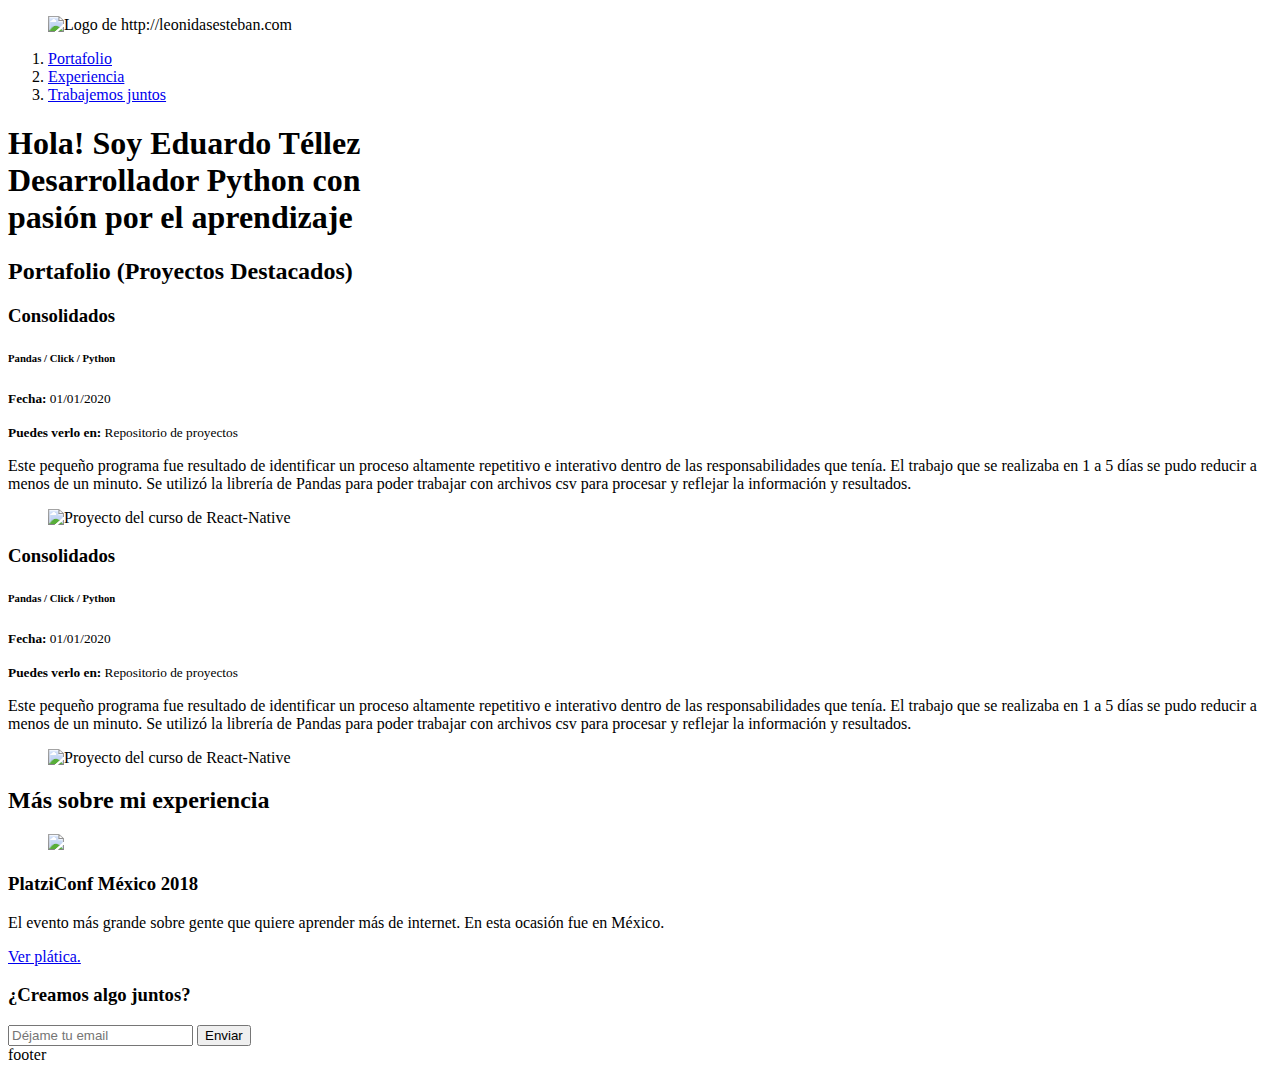
==== desarrollo_web_online/index.html @ 4b77bdbc "Completando el contenido y links del sitio" ====
<!DOCTYPE html>
<html lang="es">
  <head>
    <meta charset="UTF-8" />
      <title>Eduardo Téllez</title>
      <link rel="icon" type="image/png" href="images/favicon.png" />
      <link href="https://fonts.googleapis.com/css2?family=Fjalla+One&family=Source+Sans+Pro&display=swap" rel="stylesheet">
      <link rel="stylesheet" href="css/estilos.css">
  </head>
  <body>
    <div class="flexbox">
      <div class="box"></div>
      <div class="box"></div>
      <div class="box"></div>
      <div class="box"></div>
      <div class="box"></div>
      <div class="box"></div>
      <div class="box"></div>
      <div class="box"></div>
    </div>
    <header class="header">
      <div>
        <figure>
          <img class="logo" src="images/logo.png" alt="Logo de http://leonidasesteban.com" />
        </figure>
        <nav class="menu">
          <ol>
            <li>
              <a class="link" href="#portafolio">Portafolio</a>
            </li>
            <li>
              <a class="link" href="#eventos">Experiencia</a>
            </li>
            <li>
              <a class="link" href="#contacto">Trabajemos juntos</a>
            </li>
          </ol>
        </nav>
      </div>
    </header>
        <section class="hero">
          <h1>
            Hola! Soy <strong>Eduardo Téllez</strong> <br> Desarrollador <strong>Python</strong> con <br> pasión por el <strong>aprendizaje</strong>
          </h1>
          <!-- <img src="images/hero.jpg" width="500" height="300" alt="Imagen principal del sitio"> -->
        </section>
        <section id="portafolio" class="portfolio">
          <h2>Portafolio (Proyectos Destacados)</h2>
          <article class="project">
            <div class="project-details">
              <h3 class="project-title">Consolidados</h3>
              <h6 class="project-resources">Pandas / Click / Python</h6>
              <p class="project-date"><small><strong>Fecha:</strong> 01/01/2020</small></p>
              <p class="project-url"><small><strong>Puedes verlo en:</strong> Repositorio de proyectos</small></p>
              <p class="project-description">Este pequeño programa fue resultado de identificar
                  un proceso altamente repetitivo e interativo dentro
                  de las responsabilidades que tenía. El trabajo que
                  se realizaba en 1 a 5 días se pudo reducir a menos de
                  un minuto.
                  Se utilizó la librería de Pandas para poder trabajar
                  con archivos csv para procesar y reflejar la
                  información y resultados.</p>
            </div>
            <figure class="project-imageContainer">
              <img class="project-image" width="500" src="images/platzi-video-react-native.png" alt="Proyecto del curso de React-Native" />
            </figure>
        </article>
        <article class="project">
          <div class="project-details">
            <h3 class="project-title">Consolidados</h3>
            <h6 class="project-resources">Pandas / Click / Python</h6>
            <p class="project-date"><small><strong>Fecha:</strong> 01/01/2020</small></p>
            <p class="project-url"><small><strong>Puedes verlo en:</strong> Repositorio de proyectos</small></p>
            <p class="project-description">Este pequeño programa fue resultado de identificar
                un proceso altamente repetitivo e interativo dentro
                de las responsabilidades que tenía. El trabajo que
                se realizaba en 1 a 5 días se pudo reducir a menos de
                un minuto.
                Se utilizó la librería de Pandas para poder trabajar
                con archivos csv para procesar y reflejar la
                información y resultados.</p>
          </div>
          <figure class="project-imageContainer">
            <img class="project-image" width="500" src="images/platzi-video-react-native.png" alt="Proyecto del curso de React-Native" />
          </figure>
        </article>
        </section>
        <section id="eventos">
            <h2>Más sobre mi experiencia</h2>
            <article class="event">
                <figure class="event-imageContainer">
                    <img class="event-image" src="images/platzi-conf.jpg" width="500"  />
                </figure>
                <h3 class="event-title">PlatziConf México 2018</h3>
                <p class="event-description">El evento más grande sobre gente que quiere aprender más de internet. En esta ocasión fue en México.</p>
                <a class="event-link" href="https://youtube.com/watch?v=BIS7cWGgJg0" target="_blank" />Ver plática.</a>
            </article>
        </section>
        <section id="contacto" class="contact">
          <form action="/suscripcion/" class="form-email">
            <h3>¿Creamos algo juntos?</h3>
            <input type="text" placeholder="Déjame tu email" id="email">
            <button>Enviar</button>
          </form>
        </section>
        <footer class="footer">footer</footer>
    </body>
</html>
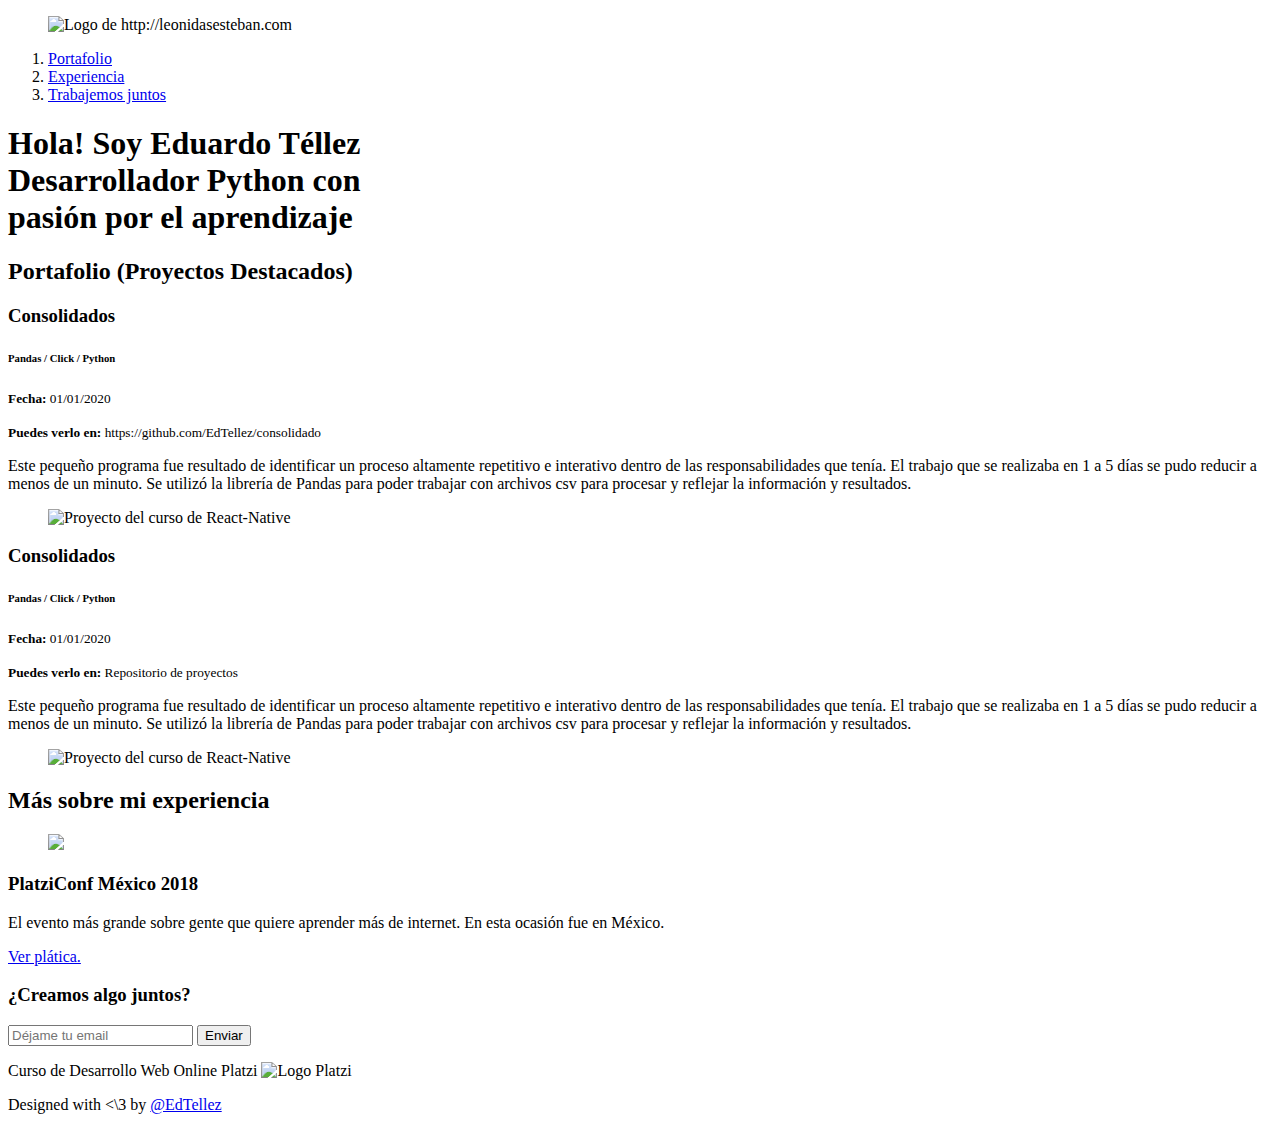
==== commit 57e353d9: "Listo los estilos del portafolio" ====
--- a/desarrollo_web_online/index.html
+++ b/desarrollo_web_online/index.html
@@ -8,35 +8,23 @@
       <link rel="stylesheet" href="css/estilos.css">
   </head>
   <body>
-    <div class="flexbox">
-      <div class="box"></div>
-      <div class="box"></div>
-      <div class="box"></div>
-      <div class="box"></div>
-      <div class="box"></div>
-      <div class="box"></div>
-      <div class="box"></div>
-      <div class="box"></div>
-    </div>
     <header class="header">
-      <div>
-        <figure>
-          <img class="logo" src="images/logo.png" alt="Logo de http://leonidasesteban.com" />
-        </figure>
-        <nav class="menu">
-          <ol>
-            <li>
-              <a class="link" href="#portafolio">Portafolio</a>
-            </li>
-            <li>
-              <a class="link" href="#eventos">Experiencia</a>
-            </li>
-            <li>
-              <a class="link" href="#contacto">Trabajemos juntos</a>
-            </li>
-          </ol>
-        </nav>
-      </div>
+      <figure class="logo" >
+        <img src="images/logo.png" height="50" alt="Logo de http://leonidasesteban.com" />
+      </figure>
+      <nav class="menu">
+        <ol>
+          <li>
+            <a class="link" href="#portafolio">Portafolio</a>
+          </li>
+          <li>
+            <a class="link" href="#eventos">Experiencia</a>
+          </li>
+          <li>
+            <a class="link" href="#contacto">Trabajemos juntos</a>
+          </li>
+        </ol>
+      </nav>
     </header>
         <section class="hero">
           <h1>
@@ -51,7 +39,7 @@
               <h3 class="project-title">Consolidados</h3>
               <h6 class="project-resources">Pandas / Click / Python</h6>
               <p class="project-date"><small><strong>Fecha:</strong> 01/01/2020</small></p>
-              <p class="project-url"><small><strong>Puedes verlo en:</strong> Repositorio de proyectos</small></p>
+              <p class="project-url"><small><strong>Puedes verlo en: </strong>https://github.com/EdTellez/consolidado</small></p>
               <p class="project-description">Este pequeño programa fue resultado de identificar
                   un proceso altamente repetitivo e interativo dentro
                   de las responsabilidades que tenía. El trabajo que
@@ -103,6 +91,15 @@
             <button>Enviar</button>
           </form>
         </section>
-        <footer class="footer">footer</footer>
+        <footer class="footer">
+          <div>
+            <p>Curso de Desarrollo Web Online Platzi <img src="images/platzi.png" width="80" alt="Logo Platzi"></p>
+          </div>
+          <div>
+            <p>
+              Designed with <\3 by <a href="https://twitter.com/EdTllz">@EdTellez</a>
+            </p>
+          </div>
+        </footer>
     </body>
 </html>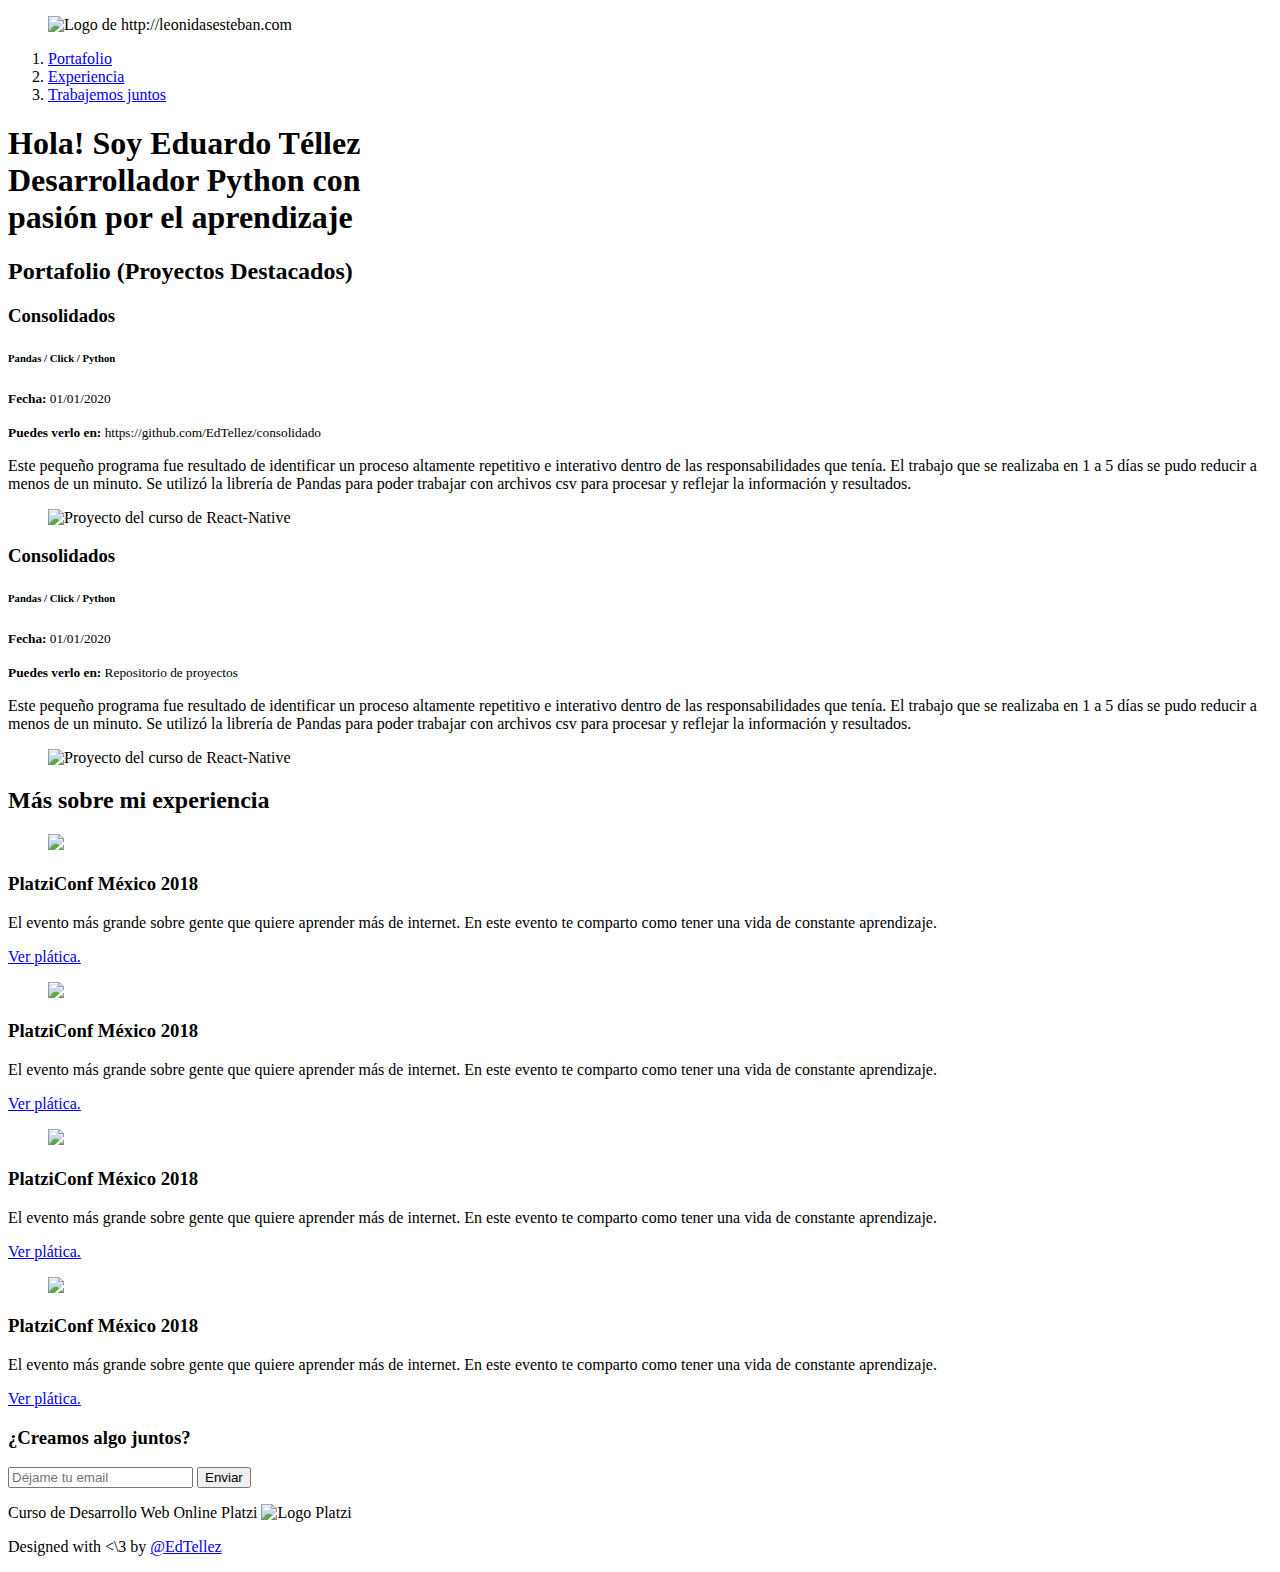
==== commit b3a67f39: "Listo los estilos y formato de seccion de eventos" ====
--- a/desarrollo_web_online/index.html
+++ b/desarrollo_web_online/index.html
@@ -40,14 +40,15 @@
               <h6 class="project-resources">Pandas / Click / Python</h6>
               <p class="project-date"><small><strong>Fecha:</strong> 01/01/2020</small></p>
               <p class="project-url"><small><strong>Puedes verlo en: </strong>https://github.com/EdTellez/consolidado</small></p>
-              <p class="project-description">Este pequeño programa fue resultado de identificar
-                  un proceso altamente repetitivo e interativo dentro
-                  de las responsabilidades que tenía. El trabajo que
-                  se realizaba en 1 a 5 días se pudo reducir a menos de
-                  un minuto.
-                  Se utilizó la librería de Pandas para poder trabajar
-                  con archivos csv para procesar y reflejar la
-                  información y resultados.</p>
+              <p class="project-description">
+                Este pequeño programa fue resultado de identificar
+                un proceso altamente repetitivo e interativo dentro
+                de las responsabilidades que tenía. El trabajo que
+                se realizaba en 1 a 5 días se pudo reducir a menos de
+                un minuto.
+                Se utilizó la librería de Pandas para poder trabajar
+                con archivos csv para procesar y reflejar la
+                información y resultados.</p>
             </div>
             <figure class="project-imageContainer">
               <img class="project-image" width="500" src="images/platzi-video-react-native.png" alt="Proyecto del curso de React-Native" />
@@ -73,16 +74,48 @@
           </figure>
         </article>
         </section>
-        <section id="eventos">
-            <h2>Más sobre mi experiencia</h2>
+        <h2 class="event-list-title">Más sobre mi experiencia</h2>
+        <section id="eventos" class="event-list">
             <article class="event">
                 <figure class="event-imageContainer">
                     <img class="event-image" src="images/platzi-conf.jpg" width="500"  />
                 </figure>
+                <div class="event-detail">
+                  <h3 class="event-title">PlatziConf México 2018</h3>
+                  <p class="event-description">El evento más grande sobre gente que quiere aprender más de internet. En este evento te comparto como tener una vida de constante aprendizaje.</p>
+                  <a class="event-url" href="https://youtube.com/watch?v=BIS7cWGgJg0" target="_blank" />Ver plática.</a>
+                </div>
+            </article>
+            <article class="event">
+              <figure class="event-imageContainer">
+                  <img class="event-image" src="images/platzi-conf.jpg" width="500"  />
+              </figure>
+              <div class="event-detail">
                 <h3 class="event-title">PlatziConf México 2018</h3>
-                <p class="event-description">El evento más grande sobre gente que quiere aprender más de internet. En esta ocasión fue en México.</p>
-                <a class="event-link" href="https://youtube.com/watch?v=BIS7cWGgJg0" target="_blank" />Ver plática.</a>
-            </article>
+                <p class="event-description">El evento más grande sobre gente que quiere aprender más de internet. En este evento te comparto como tener una vida de constante aprendizaje.</p>
+                <a class="event-url" href="https://youtube.com/watch?v=BIS7cWGgJg0" target="_blank" />Ver plática.</a>
+              </div>
+          </article>
+          <article class="event">
+            <figure class="event-imageContainer">
+                <img class="event-image" src="images/platzi-conf.jpg" width="500"  />
+            </figure>
+            <div class="event-detail">
+              <h3 class="event-title">PlatziConf México 2018</h3>
+              <p class="event-description">El evento más grande sobre gente que quiere aprender más de internet. En este evento te comparto como tener una vida de constante aprendizaje.</p>
+              <a class="event-url" href="https://youtube.com/watch?v=BIS7cWGgJg0" target="_blank" />Ver plática.</a>
+            </div>
+        </article>
+        <article class="event">
+          <figure class="event-imageContainer">
+              <img class="event-image" src="images/platzi-conf.jpg" width="500"  />
+          </figure>
+          <div class="event-detail">
+            <h3 class="event-title">PlatziConf México 2018</h3>
+            <p class="event-description">El evento más grande sobre gente que quiere aprender más de internet. En este evento te comparto como tener una vida de constante aprendizaje.</p>
+            <a class="event-url" href="https://youtube.com/watch?v=BIS7cWGgJg0" target="_blank" />Ver plática.</a>
+          </div>
+        </article>
         </section>
         <section id="contacto" class="contact">
           <form action="/suscripcion/" class="form-email">
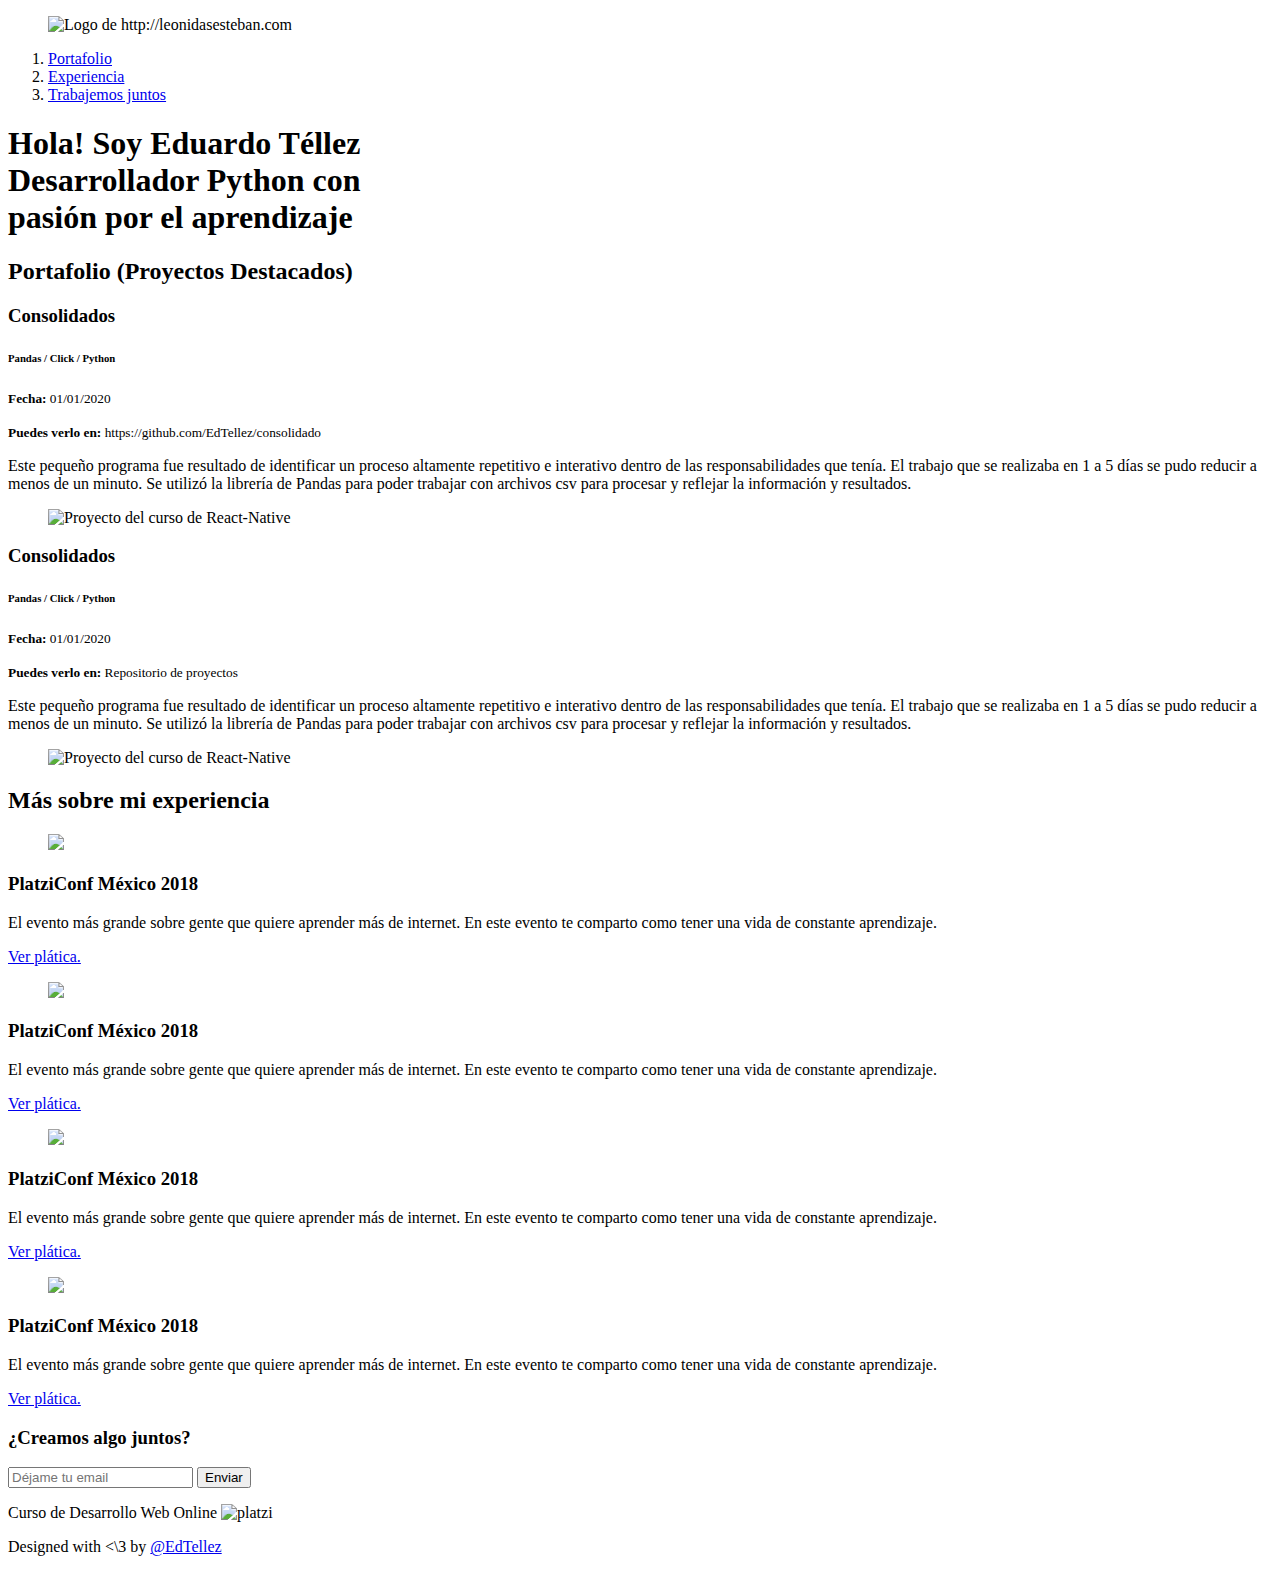
==== commit fc566f45: "Estilos en la seccion de contacto" ====
--- a/desarrollo_web_online/index.html
+++ b/desarrollo_web_online/index.html
@@ -76,17 +76,7 @@
         </section>
         <h2 class="event-list-title">Más sobre mi experiencia</h2>
         <section id="eventos" class="event-list">
-            <article class="event">
-                <figure class="event-imageContainer">
-                    <img class="event-image" src="images/platzi-conf.jpg" width="500"  />
-                </figure>
-                <div class="event-detail">
-                  <h3 class="event-title">PlatziConf México 2018</h3>
-                  <p class="event-description">El evento más grande sobre gente que quiere aprender más de internet. En este evento te comparto como tener una vida de constante aprendizaje.</p>
-                  <a class="event-url" href="https://youtube.com/watch?v=BIS7cWGgJg0" target="_blank" />Ver plática.</a>
-                </div>
-            </article>
-            <article class="event">
+          <article class="event">
               <figure class="event-imageContainer">
                   <img class="event-image" src="images/platzi-conf.jpg" width="500"  />
               </figure>
@@ -98,24 +88,34 @@
           </article>
           <article class="event">
             <figure class="event-imageContainer">
-                <img class="event-image" src="images/platzi-conf.jpg" width="500"  />
+              <img class="event-image" src="images/platzi-conf.jpg" width="500"  />
             </figure>
             <div class="event-detail">
               <h3 class="event-title">PlatziConf México 2018</h3>
               <p class="event-description">El evento más grande sobre gente que quiere aprender más de internet. En este evento te comparto como tener una vida de constante aprendizaje.</p>
               <a class="event-url" href="https://youtube.com/watch?v=BIS7cWGgJg0" target="_blank" />Ver plática.</a>
             </div>
-        </article>
-        <article class="event">
-          <figure class="event-imageContainer">
+          </article>
+          <article class="event">
+            <figure class="event-imageContainer">
               <img class="event-image" src="images/platzi-conf.jpg" width="500"  />
-          </figure>
-          <div class="event-detail">
-            <h3 class="event-title">PlatziConf México 2018</h3>
-            <p class="event-description">El evento más grande sobre gente que quiere aprender más de internet. En este evento te comparto como tener una vida de constante aprendizaje.</p>
-            <a class="event-url" href="https://youtube.com/watch?v=BIS7cWGgJg0" target="_blank" />Ver plática.</a>
-          </div>
-        </article>
+            </figure>
+            <div class="event-detail">
+              <h3 class="event-title">PlatziConf México 2018</h3>
+              <p class="event-description">El evento más grande sobre gente que quiere aprender más de internet. En este evento te comparto como tener una vida de constante aprendizaje.</p>
+              <a class="event-url" href="https://youtube.com/watch?v=BIS7cWGgJg0" target="_blank" />Ver plática.</a>
+            </div>
+          </article>
+          <article class="event">
+            <figure class="event-imageContainer">
+              <img class="event-image" src="images/platzi-conf.jpg" width="500"  />
+            </figure>
+            <div class="event-detail">
+              <h3 class="event-title">PlatziConf México 2018</h3>
+              <p class="event-description">El evento más grande sobre gente que quiere aprender más de internet. En este evento te comparto como tener una vida de constante aprendizaje.</p>
+              <a class="event-url" href="https://youtube.com/watch?v=BIS7cWGgJg0" target="_blank" />Ver plática.</a>
+            </div>
+          </article>
         </section>
         <section id="contacto" class="contact">
           <form action="/suscripcion/" class="form-email">
@@ -123,10 +123,16 @@
             <input type="text" placeholder="Déjame tu email" id="email">
             <button>Enviar</button>
           </form>
+          <div class="social">
+            <a href="https://twitter.com/EdTllz" class="social-link twitter"></a>
+            <a href="https://www.facebook.com/EdTllz" class="social-link facebook"></a>
+            <a href="https://github.com/EdTellez" class="social-link github"></a>
+            <a href="https://www.instagram.com/EdTllz/" class="social-link instagram"></a>
+          </div>
         </section>
         <footer class="footer">
           <div>
-            <p>Curso de Desarrollo Web Online Platzi <img src="images/platzi.png" width="80" alt="Logo Platzi"></p>
+            <p>Curso de Desarrollo Web Online <img src="images/platzi.png" width="80" alt="platzi"></p>
           </div>
           <div>
             <p>
@@ -135,4 +141,4 @@
           </div>
         </footer>
     </body>
-</html>+</html>
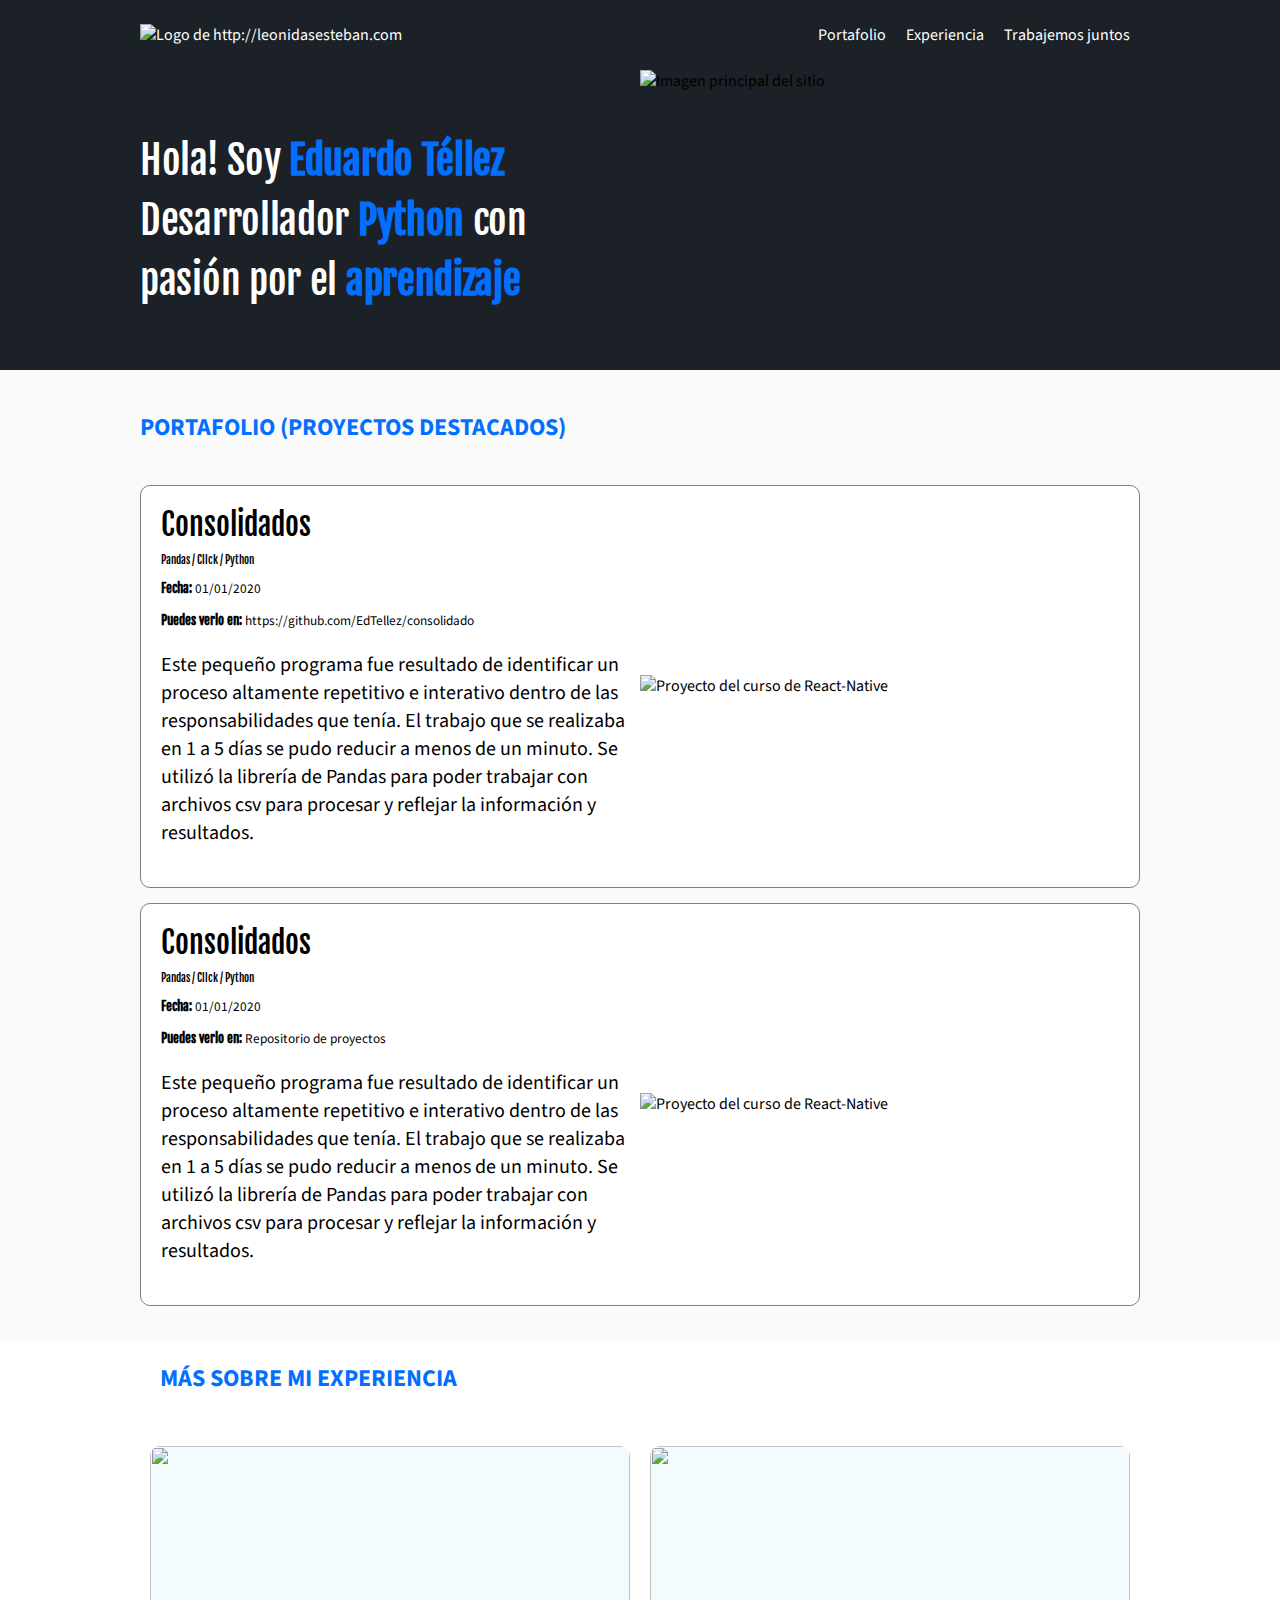
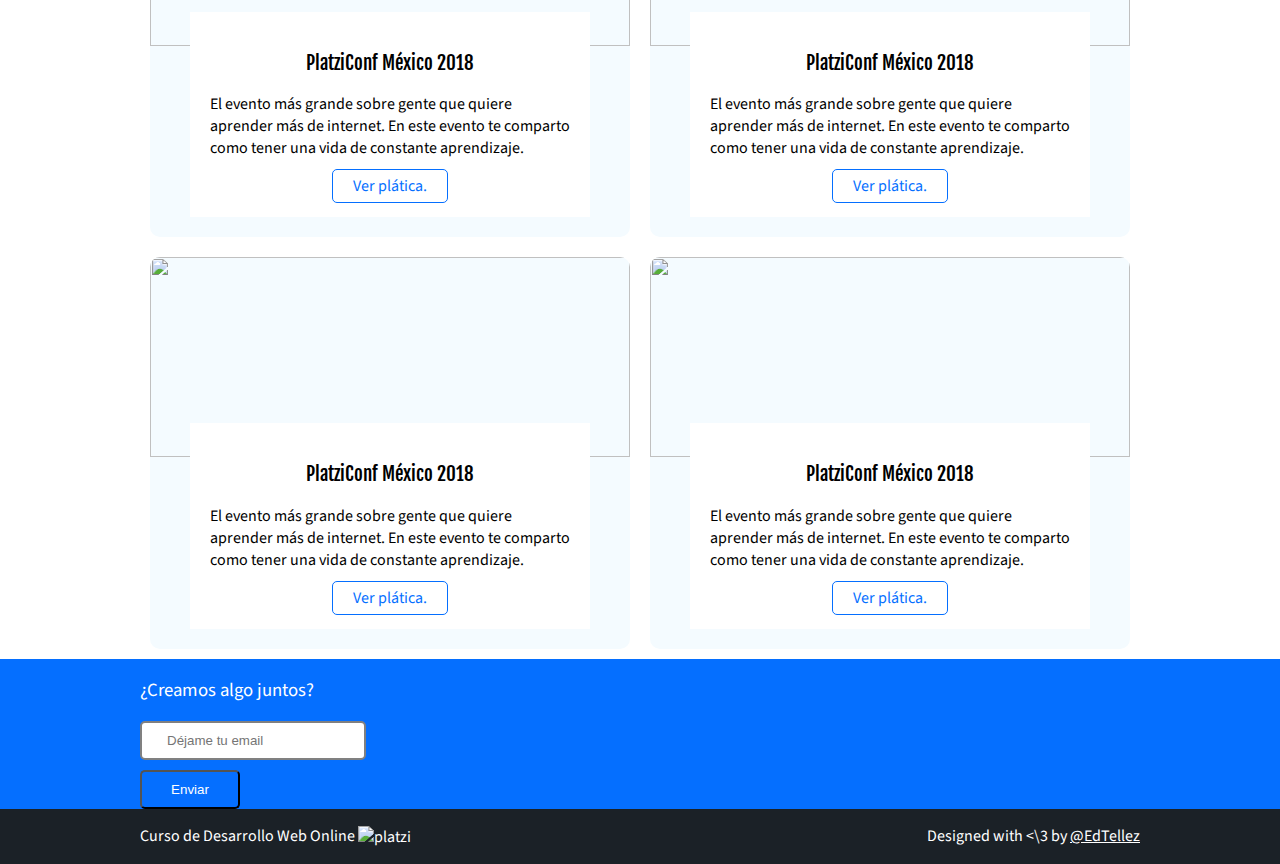
==== commit 39e24e5c: "Terminado los ajustes de contenido y estilos" ====
--- a/desarrollo_web_online/index.html
+++ b/desarrollo_web_online/index.html
@@ -9,135 +9,149 @@
   </head>
   <body>
     <header class="header">
-      <figure class="logo" >
-        <img src="images/logo.png" height="50" alt="Logo de http://leonidasesteban.com" />
-      </figure>
-      <nav class="menu">
-        <ol>
-          <li>
-            <a class="link" href="#portafolio">Portafolio</a>
-          </li>
-          <li>
-            <a class="link" href="#eventos">Experiencia</a>
-          </li>
-          <li>
-            <a class="link" href="#contacto">Trabajemos juntos</a>
-          </li>
-        </ol>
-      </nav>
+      <div class="container">
+        <figure class="logo" >
+          <img src="images/logo.png" height="50" alt="Logo de http://leonidasesteban.com" />
+        </figure>
+        <nav class="menu">
+          <ol>
+            <li>
+              <a class="link" href="#portafolio">Portafolio</a>
+            </li>
+            <li>
+              <a class="link" href="#eventos">Experiencia</a>
+            </li>
+            <li>
+              <a class="link" href="#contacto">Trabajemos juntos</a>
+            </li>
+          </ol>
+        </nav>
+      </div>
     </header>
         <section class="hero">
-          <h1>
-            Hola! Soy <strong>Eduardo Téllez</strong> <br> Desarrollador <strong>Python</strong> con <br> pasión por el <strong>aprendizaje</strong>
-          </h1>
-          <!-- <img src="images/hero.jpg" width="500" height="300" alt="Imagen principal del sitio"> -->
+          <div class="container">
+            <h1>
+              Hola! Soy <strong>Eduardo Téllez</strong> <br> Desarrollador <strong>Python</strong> con <br> pasión por el <strong>aprendizaje</strong>
+            </h1>
+            <img class="hero-image" src="images/hero.jpg" width="500" height="300" alt="Imagen principal del sitio">
+          </div>
         </section>
         <section id="portafolio" class="portfolio">
-          <h2>Portafolio (Proyectos Destacados)</h2>
-          <article class="project">
-            <div class="project-details">
-              <h3 class="project-title">Consolidados</h3>
-              <h6 class="project-resources">Pandas / Click / Python</h6>
-              <p class="project-date"><small><strong>Fecha:</strong> 01/01/2020</small></p>
-              <p class="project-url"><small><strong>Puedes verlo en: </strong>https://github.com/EdTellez/consolidado</small></p>
-              <p class="project-description">
-                Este pequeño programa fue resultado de identificar
-                un proceso altamente repetitivo e interativo dentro
-                de las responsabilidades que tenía. El trabajo que
-                se realizaba en 1 a 5 días se pudo reducir a menos de
-                un minuto.
-                Se utilizó la librería de Pandas para poder trabajar
-                con archivos csv para procesar y reflejar la
-                información y resultados.</p>
+          <div class="container">
+            <h2>Portafolio (Proyectos Destacados)</h2>
+            <article class="project">
+              <div class="project-details">
+                <h3 class="project-title">Consolidados</h3>
+                <h6 class="project-resources">Pandas / Click / Python</h6>
+                <p class="project-date"><small><strong>Fecha:</strong> 01/01/2020</small></p>
+                <p class="project-url"><small><strong>Puedes verlo en: </strong>https://github.com/EdTellez/consolidado</small></p>
+                <p class="project-description">
+                  Este pequeño programa fue resultado de identificar
+                  un proceso altamente repetitivo e interativo dentro
+                  de las responsabilidades que tenía. El trabajo que
+                  se realizaba en 1 a 5 días se pudo reducir a menos de
+                  un minuto.
+                  Se utilizó la librería de Pandas para poder trabajar
+                  con archivos csv para procesar y reflejar la
+                  información y resultados.</p>
+              </div>
+              <figure class="project-imageContainer">
+                <img class="project-image" width="500" src="images/platzi-video-react-native.png" alt="Proyecto del curso de React-Native" />
+              </figure>
+            </article>
+            <article class="project">
+              <div class="project-details">
+                <h3 class="project-title">Consolidados</h3>
+                <h6 class="project-resources">Pandas / Click / Python</h6>
+                <p class="project-date"><small><strong>Fecha:</strong> 01/01/2020</small></p>
+                <p class="project-url"><small><strong>Puedes verlo en:</strong> Repositorio de proyectos</small></p>
+                <p class="project-description">Este pequeño programa fue resultado de identificar
+                    un proceso altamente repetitivo e interativo dentro
+                    de las responsabilidades que tenía. El trabajo que
+                    se realizaba en 1 a 5 días se pudo reducir a menos de
+                    un minuto.
+                    Se utilizó la librería de Pandas para poder trabajar
+                    con archivos csv para procesar y reflejar la
+                    información y resultados.</p>
+              </div>
+              <figure class="project-imageContainer">
+                <img class="project-image" width="500" src="images/platzi-video-react-native.png" alt="Proyecto del curso de React-Native" />
+              </figure>
+            </article>
+          </div>
+        </section>
+        <div class="container">
+          <h2 class="event-list-title">Más sobre mi experiencia</h2>
+        </div>
+        <section id="eventos" class="event-list">
+          <div class="container">
+              <article class="event">
+                  <figure class="event-imageContainer">
+                      <img class="event-image" src="images/platzi-conf.jpg" width="500"  />
+                  </figure>
+                  <div class="event-detail">
+                    <h3 class="event-title">PlatziConf México 2018</h3>
+                    <p class="event-description">El evento más grande sobre gente que quiere aprender más de internet. En este evento te comparto como tener una vida de constante aprendizaje.</p>
+                    <a class="event-url" href="https://youtube.com/watch?v=BIS7cWGgJg0" target="_blank" />Ver plática.</a>
+                  </div>
+              </article>
+              <article class="event">
+                <figure class="event-imageContainer">
+                  <img class="event-image" src="images/platzi-conf.jpg" width="500"  />
+                </figure>
+                <div class="event-detail">
+                  <h3 class="event-title">PlatziConf México 2018</h3>
+                  <p class="event-description">El evento más grande sobre gente que quiere aprender más de internet. En este evento te comparto como tener una vida de constante aprendizaje.</p>
+                  <a class="event-url" href="https://youtube.com/watch?v=BIS7cWGgJg0" target="_blank" />Ver plática.</a>
+                </div>
+              </article>
+              <article class="event">
+                <figure class="event-imageContainer">
+                  <img class="event-image" src="images/platzi-conf.jpg" width="500"  />
+                </figure>
+                <div class="event-detail">
+                  <h3 class="event-title">PlatziConf México 2018</h3>
+                  <p class="event-description">El evento más grande sobre gente que quiere aprender más de internet. En este evento te comparto como tener una vida de constante aprendizaje.</p>
+                  <a class="event-url" href="https://youtube.com/watch?v=BIS7cWGgJg0" target="_blank" />Ver plática.</a>
+                </div>
+              </article>
+              <article class="event">
+                <figure class="event-imageContainer">
+                  <img class="event-image" src="images/platzi-conf.jpg" width="500"  />
+                </figure>
+                <div class="event-detail">
+                  <h3 class="event-title">PlatziConf México 2018</h3>
+                  <p class="event-description">El evento más grande sobre gente que quiere aprender más de internet. En este evento te comparto como tener una vida de constante aprendizaje.</p>
+                  <a class="event-url" href="https://youtube.com/watch?v=BIS7cWGgJg0" target="_blank" />Ver plática.</a>
+                </div>
+              </article>
+            </section>
+          </div>
+        <section id="contacto" class="contact">
+          <div class="container">
+            <form action="/suscripcion/" class="form-email">
+              <h3>¿Creamos algo juntos?</h3>
+              <input type="text" placeholder="Déjame tu email" id="email">
+              <button>Enviar</button>
+            </form>
+            <div class="social">
+              <a class="social-link twitter" href="https://twitter.com/EdTllz" target="_blank"></a>
+              <a class="social-link facebook" href="https://www.facebook.com/EdTllz" target="_blank"></a>
+              <a class="social-link github" href="https://github.com/EdTellez" target="_blank"></a>
+              <a class="social-link instagram" href="https://www.instagram.com/EdTllz/" target="_blank"></a>
             </div>
-            <figure class="project-imageContainer">
-              <img class="project-image" width="500" src="images/platzi-video-react-native.png" alt="Proyecto del curso de React-Native" />
-            </figure>
-        </article>
-        <article class="project">
-          <div class="project-details">
-            <h3 class="project-title">Consolidados</h3>
-            <h6 class="project-resources">Pandas / Click / Python</h6>
-            <p class="project-date"><small><strong>Fecha:</strong> 01/01/2020</small></p>
-            <p class="project-url"><small><strong>Puedes verlo en:</strong> Repositorio de proyectos</small></p>
-            <p class="project-description">Este pequeño programa fue resultado de identificar
-                un proceso altamente repetitivo e interativo dentro
-                de las responsabilidades que tenía. El trabajo que
-                se realizaba en 1 a 5 días se pudo reducir a menos de
-                un minuto.
-                Se utilizó la librería de Pandas para poder trabajar
-                con archivos csv para procesar y reflejar la
-                información y resultados.</p>
-          </div>
-          <figure class="project-imageContainer">
-            <img class="project-image" width="500" src="images/platzi-video-react-native.png" alt="Proyecto del curso de React-Native" />
-          </figure>
-        </article>
-        </section>
-        <h2 class="event-list-title">Más sobre mi experiencia</h2>
-        <section id="eventos" class="event-list">
-          <article class="event">
-              <figure class="event-imageContainer">
-                  <img class="event-image" src="images/platzi-conf.jpg" width="500"  />
-              </figure>
-              <div class="event-detail">
-                <h3 class="event-title">PlatziConf México 2018</h3>
-                <p class="event-description">El evento más grande sobre gente que quiere aprender más de internet. En este evento te comparto como tener una vida de constante aprendizaje.</p>
-                <a class="event-url" href="https://youtube.com/watch?v=BIS7cWGgJg0" target="_blank" />Ver plática.</a>
-              </div>
-          </article>
-          <article class="event">
-            <figure class="event-imageContainer">
-              <img class="event-image" src="images/platzi-conf.jpg" width="500"  />
-            </figure>
-            <div class="event-detail">
-              <h3 class="event-title">PlatziConf México 2018</h3>
-              <p class="event-description">El evento más grande sobre gente que quiere aprender más de internet. En este evento te comparto como tener una vida de constante aprendizaje.</p>
-              <a class="event-url" href="https://youtube.com/watch?v=BIS7cWGgJg0" target="_blank" />Ver plática.</a>
-            </div>
-          </article>
-          <article class="event">
-            <figure class="event-imageContainer">
-              <img class="event-image" src="images/platzi-conf.jpg" width="500"  />
-            </figure>
-            <div class="event-detail">
-              <h3 class="event-title">PlatziConf México 2018</h3>
-              <p class="event-description">El evento más grande sobre gente que quiere aprender más de internet. En este evento te comparto como tener una vida de constante aprendizaje.</p>
-              <a class="event-url" href="https://youtube.com/watch?v=BIS7cWGgJg0" target="_blank" />Ver plática.</a>
-            </div>
-          </article>
-          <article class="event">
-            <figure class="event-imageContainer">
-              <img class="event-image" src="images/platzi-conf.jpg" width="500"  />
-            </figure>
-            <div class="event-detail">
-              <h3 class="event-title">PlatziConf México 2018</h3>
-              <p class="event-description">El evento más grande sobre gente que quiere aprender más de internet. En este evento te comparto como tener una vida de constante aprendizaje.</p>
-              <a class="event-url" href="https://youtube.com/watch?v=BIS7cWGgJg0" target="_blank" />Ver plática.</a>
-            </div>
-          </article>
-        </section>
-        <section id="contacto" class="contact">
-          <form action="/suscripcion/" class="form-email">
-            <h3>¿Creamos algo juntos?</h3>
-            <input type="text" placeholder="Déjame tu email" id="email">
-            <button>Enviar</button>
-          </form>
-          <div class="social">
-            <a href="https://twitter.com/EdTllz" class="social-link twitter"></a>
-            <a href="https://www.facebook.com/EdTllz" class="social-link facebook"></a>
-            <a href="https://github.com/EdTellez" class="social-link github"></a>
-            <a href="https://www.instagram.com/EdTllz/" class="social-link instagram"></a>
           </div>
         </section>
         <footer class="footer">
-          <div>
-            <p>Curso de Desarrollo Web Online <img src="images/platzi.png" width="80" alt="platzi"></p>
-          </div>
-          <div>
-            <p>
-              Designed with <\3 by <a href="https://twitter.com/EdTllz">@EdTellez</a>
-            </p>
+          <div class="container">
+            <div>
+              <p>Curso de Desarrollo Web Online <img src="images/platzi.png" width="80" alt="platzi"></p>
+            </div>
+            <div>
+              <p>
+                Designed with <\3 by <a href="https://twitter.com/EdTllz">@EdTellez</a>
+              </p>
+            </div>
           </div>
         </footer>
     </body>
--- a/desarrollo_web_online/css/estilos.css
+++ b/desarrollo_web_online/css/estilos.css
@@ -0,0 +1,388 @@
+/* reglas
+selectores
+declaraciones
+propiedades
+valores */
+
+/* selector de etiqueta header - section - article - nav */
+/* header
+{
+  background: pink;
+  color: red;
+} */
+
+/* selector descendente  */
+/* body header div nav ol li article */
+
+/* selector de clase */
+/* .clase */
+
+/* selector de id # */
+/* #nombreID */
+body
+{
+  font-family: 'Source Sans Pro', sans-serif;
+  margin: 0;
+}
+
+h1,
+h2,
+h3,
+h4,
+h5,
+h6
+{
+  font-family: 'Fjalla One', sans-serif;
+  font-weight: normal;
+  /* font-style: italic; */
+}
+
+h1
+{
+  font-size: 40px;
+  line-height: 1.5em;
+  letter-spacing: -.3px;
+  color: white;
+  margin: 0;
+  /* margin: 100px 150px 70px 30px; */
+  /* text-transform: uppercase;
+  text-decoration-line: line-through; */
+}
+
+h1 strong
+{
+  color: #026fff;
+}
+
+h2
+{
+  color: #026fff;
+  text-transform: uppercase;
+
+  font-family: 'Source Sans Pro', sans-serif;
+  font-weight: bold;
+  font-style: 24px;
+
+  margin-bottom: 40px;
+}
+
+.hero
+{
+  height: 300px;
+
+  /* background-image: url('../images/hero.jpg'); */
+  background-color: #1b2127;
+  /* background-size: 500px 300px; */
+  /* background-repeat: no-repeat; */
+  /* background-position-x: right; */
+
+  display: flex;
+  align-items: center;
+  justify-content: space-between;
+}
+
+.hero-image
+{
+  object-fit: cover;
+}
+
+.portfolio
+{
+  background: #fafafa;
+  padding: 20px;
+}
+
+.project
+{
+  border: 1px solid gray;
+  border-radius: 10px;
+
+  /* margin: 10px; */
+  margin-bottom: 15px;
+
+  padding: 20px;
+  background: white;
+  display: flex;
+  align-items: center;
+  justify-content: space-between;
+}
+
+.project-title
+{
+  font-size: 30px;
+  margin-top: 0;
+  margin-bottom: 10px;
+}
+
+.project-resources,
+.project-date,
+.project-url
+{
+  margin: 10px 0;
+}
+
+/* .project-date
+{
+  margin: 10px 0;
+} */
+
+.project-description
+{
+  font-size: 20px;
+}
+
+.project strong
+{
+  font-family: 'Fjalla One', sans-serif;
+}
+
+.project-details
+{
+  width:500px;
+  /* display: inline-block; */
+}
+
+.project-imageContainer
+{
+  width:500px;
+  /* display: inline-block; */
+}
+
+.header
+{
+  background-color: #1b2127;
+  color: white;
+  display: flex;
+
+  align-items: center;
+  justify-content: space-between;
+  height: 70px;
+}
+
+ol,
+ul
+{
+  margin: 0;
+  padding: 0;
+  list-style: none;
+}
+
+figure
+{
+  margin: 0;
+}
+
+.header a
+{
+  color:white;
+  text-decoration: none;
+  height: inherit;
+  display: flex;
+  align-items: center;
+
+  padding: 0 10px;
+}
+
+.menu
+{
+  height: inherit;
+}
+
+.header ol
+{
+  display: flex;
+  height: inherit;
+}
+
+.header ol li
+{
+  height: inherit;
+}
+
+
+.flexbox
+{
+  display: flex;
+  flex-wrap: wrap;
+
+  /* justify-content: center; */
+  /* align-items: flex-start; */
+  /* flex-direction: column; */
+}
+
+.box
+{
+  width: 50px;
+  height: 50px;
+  margin: 5px;
+  border: 1px solid red;
+
+  /* Para que se modifique o no el tamaño de caja */
+  flex-shrink: 0;
+}
+
+.footer
+{
+  color: white;
+
+  background-color: #1b2127;
+
+  display: flex;
+  align-items: center;
+  justify-content: space-between;
+}
+
+.footer img
+{
+  vertical-align: middle;
+}
+
+.footer a
+{
+  color: white;
+}
+
+.event-list{
+  display: flex;
+  flex-wrap: wrap;
+}
+
+.event-list-title
+{
+  margin-left: 20px;
+}
+
+.event
+{
+  margin: 10px;
+  width: 480px;
+
+  flex-shrink: 0;
+  border-radius: 10px;
+  overflow: hidden;
+
+  background: #f4fbff;
+}
+
+.event img
+{
+  width: 480px;
+  height: 200px;
+  object-fit: cover;
+}
+
+.event-detail
+{
+  margin: 20px 40px;
+  margin-top: -40px;
+  background-color: white;
+  position: relative;
+
+  padding: 20px;
+  text-align: center;
+}
+
+.event-description
+{
+  text-align: left;
+}
+
+.event-url
+{
+  color: #056fff;
+  border: 1px solid;
+  padding: 5px 20px;
+  text-decoration: none;
+
+  border-radius: 5px;
+}
+
+.contact
+{
+  background-color: #056fff;
+  color: white;
+  height: 150px;
+
+  display: flex;
+  align-items: center;
+  justify-content: space-between;
+}
+
+.social
+{
+}
+
+.social-link
+{
+  display: inline-block;
+  margin: 0 15px;
+
+  width: 50px;
+  height: 50px;
+  background-size: 50px 50px;
+}
+
+.social-link.twitter
+{
+  background-image: url("../images/twitter.svg");
+}
+.social-link.facebook
+{
+  background-image: url("../images/facebook.svg");
+}
+.social-link.github
+{
+  background-image: url("../images/github.svg");
+}
+.social-link.instagram
+{
+  background-image: url("../images/instagram.svg");
+}
+
+.form-email input
+{
+  border-color: gray;
+  border-style: solid;
+  border-radius: 5px;
+
+  padding: 10px 20px 10px 25px;
+
+  background-image: url('../images/envelope.svg');
+  background-size: 15px 15px;
+  background-repeat: no-repeat;
+  background-position-y: center;
+  background-position-x: 5px;
+}
+
+.form-email button
+{
+  display: block;
+  background: transparent;
+  color: white;
+
+  padding: 10px 0;
+  margin-top: 10px;
+
+  width: 100px;
+  border-radius: 5px;
+
+}
+
+.form-email h3
+{
+  font-family: 'Source Sans Pro', sans-serif;
+}
+
+.container
+{
+  /* border: 1px solid red; */
+  width: 1000px;
+  margin: 0 auto;
+
+  display: inherit;
+  justify-content: inherit;
+  align-items: inherit;
+  height: inherit;
+
+  flex-wrap: inherit;
+}